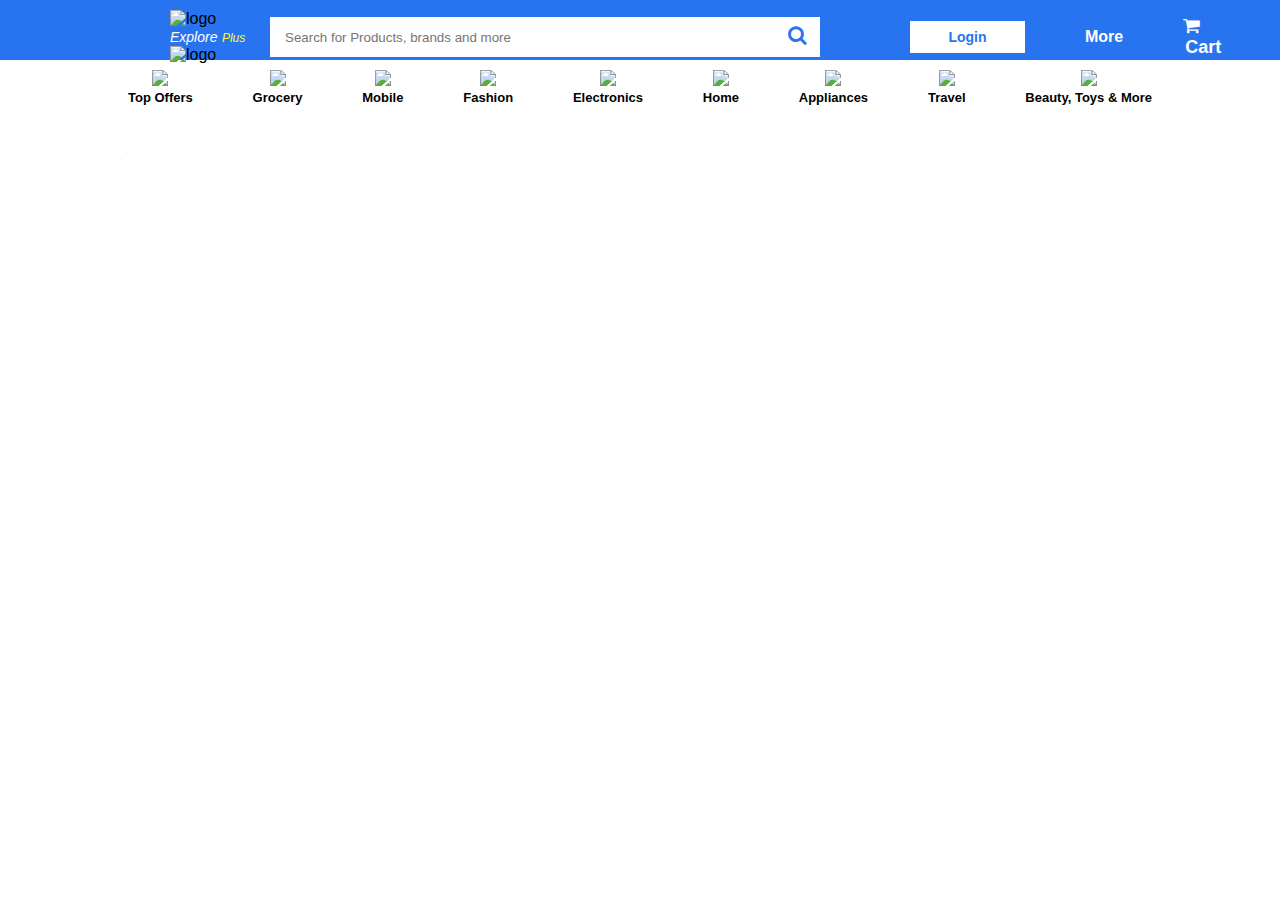
==== Flipkart Dynamic Navbar/index.html @ f901caed "Merge pull request #5 from Aghazjunaid/master" ====
<!DOCTYPE html>
<html lang="en">
<head>
    <meta charset="UTF-8">
    <meta http-equiv="X-UA-Compatible" content="IE=edge">
    <meta name="viewport" content="width=device-width, initial-scale=1.0">
    <title>Flipkart</title>
    <link rel="stylesheet" href="style.css">
    <link rel="stylesheet" href="https://cdnjs.cloudflare.com/ajax/libs/font-awesome/4.7.0/css/font-awesome.min.css">
</head>
<body>
    <div class="navbar">
        <div class="container">
            <div class="logo">
                <img height="20" src="https://static-assets-web.flixcart.com/www/linchpin/fk-cp-zion/img/flipkart-plus_8d85f4.png" alt="logo">
                <div style="width: 90px;">
                    <span style="font-style: italic; font-size: 14px; color: white;">Explore</span>
                    <span style="color: yellow; font-style: italic; font-size: 12px;">Plus</span>
                    <img height="10" src="https://static-assets-web.flixcart.com/www/linchpin/fk-cp-zion/img/plus_aef861.png" alt="logo">
                </div>    
            </div>
            <div class="searchbar">
                <input type="text" placeholder="Search for Products, brands and more">
                <i class="fa fa-search"></i>

            </div>
            <div class="btns">
                <input type="button" value="Login">
                <div style="color:white; font-weight:bold; margin: 0 30px">More</div>
                <div class="cart">
                    <i class="fa fa-shopping-cart"></i>
                    <span style="margin-left: 2px;">Cart</span>
                </div>
            </div>
        </div>
    </div>
    <div class="navData">
        <div class="navData-container" id="navList">
        </div>
    </div>
</body>
</html>
<script src="main.js"></script>
---- Flipkart Dynamic Navbar/style.css ----
*{
    margin: 0;
    padding: 0;
    box-sizing: border-box;
    font-family: Roboto,Arial,sans-serif;
}
.navbar{
    width: 100%;
    height: 60px;
    background-color: #2874f0;
}
.container{
    width: 75%;
    margin: 0 auto;
    display: flex;
    align-items: center;
}
.logo{
    padding: 10px;
    word-spacing: 0;
}
.searchbar{
    position: relative;
}
.searchbar input{
    width: 550px;
    height: 40px;
    outline: none;
    border: none;
    padding: 0 40px 0 15px;
}
.searchbar i{
    position: absolute;
    color: #2874f0;
    right: 13px;
    font-size: 20px;
    top: 8px;
}
.btns{
    display: flex;
    align-items: center;
    margin-left: 60px;
}
.btns input{
    margin: 0 30px;
    width: 130px;
    height: 32px;
    outline: none;
    border: none;
    color: #2874f0;
    background-color: white;
    font-size: 14px;
    font-weight: bold;
}
.cart{
    margin: 0 30px;
    color: white;
    font-size: 18px;
    font-weight: bold;
}

.navData{
    background-color: white;
    height: 60px;
}
.navData-container{
    width: 80%;
    margin: 0 auto;
    display: flex;
    justify-content: space-between;
    margin-top: 10px;
    text-align: center;
}
.navData-container div img{
    height: 75px;
}
.navData-container div div{
    font-size: 13px;
    font-weight: bold;
}
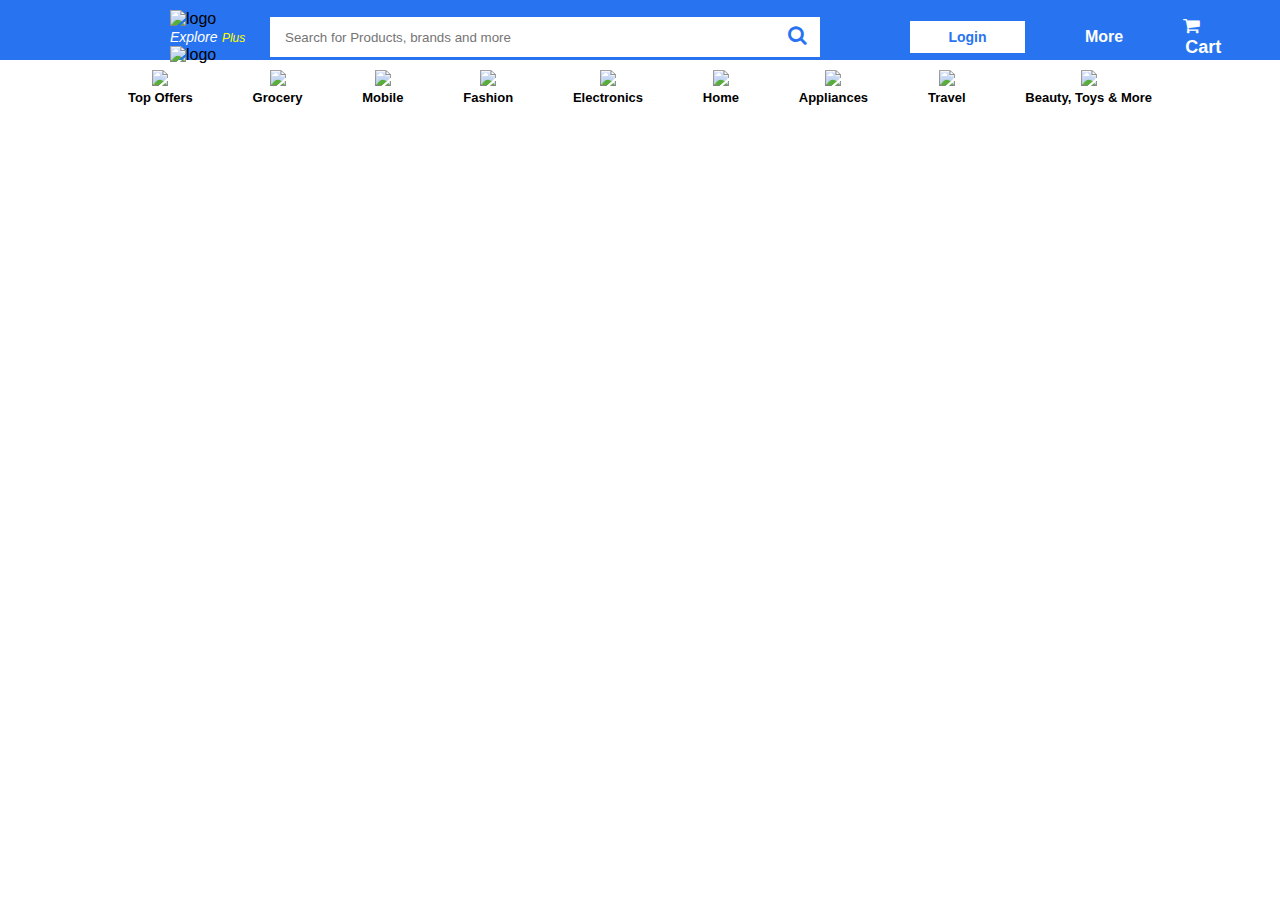
==== commit c396c2b1: "Merge pull request #6 from Aghazjunaid/master" ====
--- a/Flipkart Dynamic Navbar/index.html
+++ b/Flipkart Dynamic Navbar/index.html
@@ -22,11 +22,19 @@
             <div class="searchbar">
                 <input type="text" placeholder="Search for Products, brands and more">
                 <i class="fa fa-search"></i>
-
             </div>
             <div class="btns">
                 <input type="button" value="Login">
-                <div style="color:white; font-weight:bold; margin: 0 30px">More</div>
+                <div class="more-dropdown">
+                    <div class="dropbtn">More</div>
+                    <div class="dropdown-content">
+                        <a href="#">Notification Preferences</a>
+                        <a href="#">Sell On Flipkart</a>
+                        <a href="#">24x7 Customer Care</a>
+                        <a href="#">Advertise</a>
+                        <a href="#">Download App</a>
+                    </div>
+                </div>
                 <div class="cart">
                     <i class="fa fa-shopping-cart"></i>
                     <span style="margin-left: 2px;">Cart</span>
--- a/Flipkart Dynamic Navbar/style.css
+++ b/Flipkart Dynamic Navbar/style.css
@@ -41,6 +41,45 @@
     align-items: center;
     margin-left: 60px;
 }
+.dropbtn {
+    color:white; 
+    font-weight:bold;
+    margin: 0 30px;
+    cursor: pointer;
+  }
+  
+  .more-dropdown {
+    position: relative;
+    display: inline-block;
+  }
+  
+  .dropdown-content {
+    display: none;
+    position: absolute;
+    background-color: #f9f9f9;
+    min-width: 160px;
+    box-shadow: 0px 8px 16px 0px rgba(0,0,0,0.2);
+    z-index: 1;
+    top: 38px;
+  }
+  
+  .dropdown-content a {
+    width: 250px;
+    color: black;
+    padding: 12px 16px;
+    text-decoration: none;
+    display: block;
+    font-size: 14px;
+    line-height: 18px;
+    font-weight: 400;
+  }
+  
+  .dropdown-content a:hover {background-color: #f1f1f1}
+  
+  .more-dropdown:hover .dropdown-content {
+    display: block;
+  }
+
 .btns input{
     margin: 0 30px;
     width: 130px;
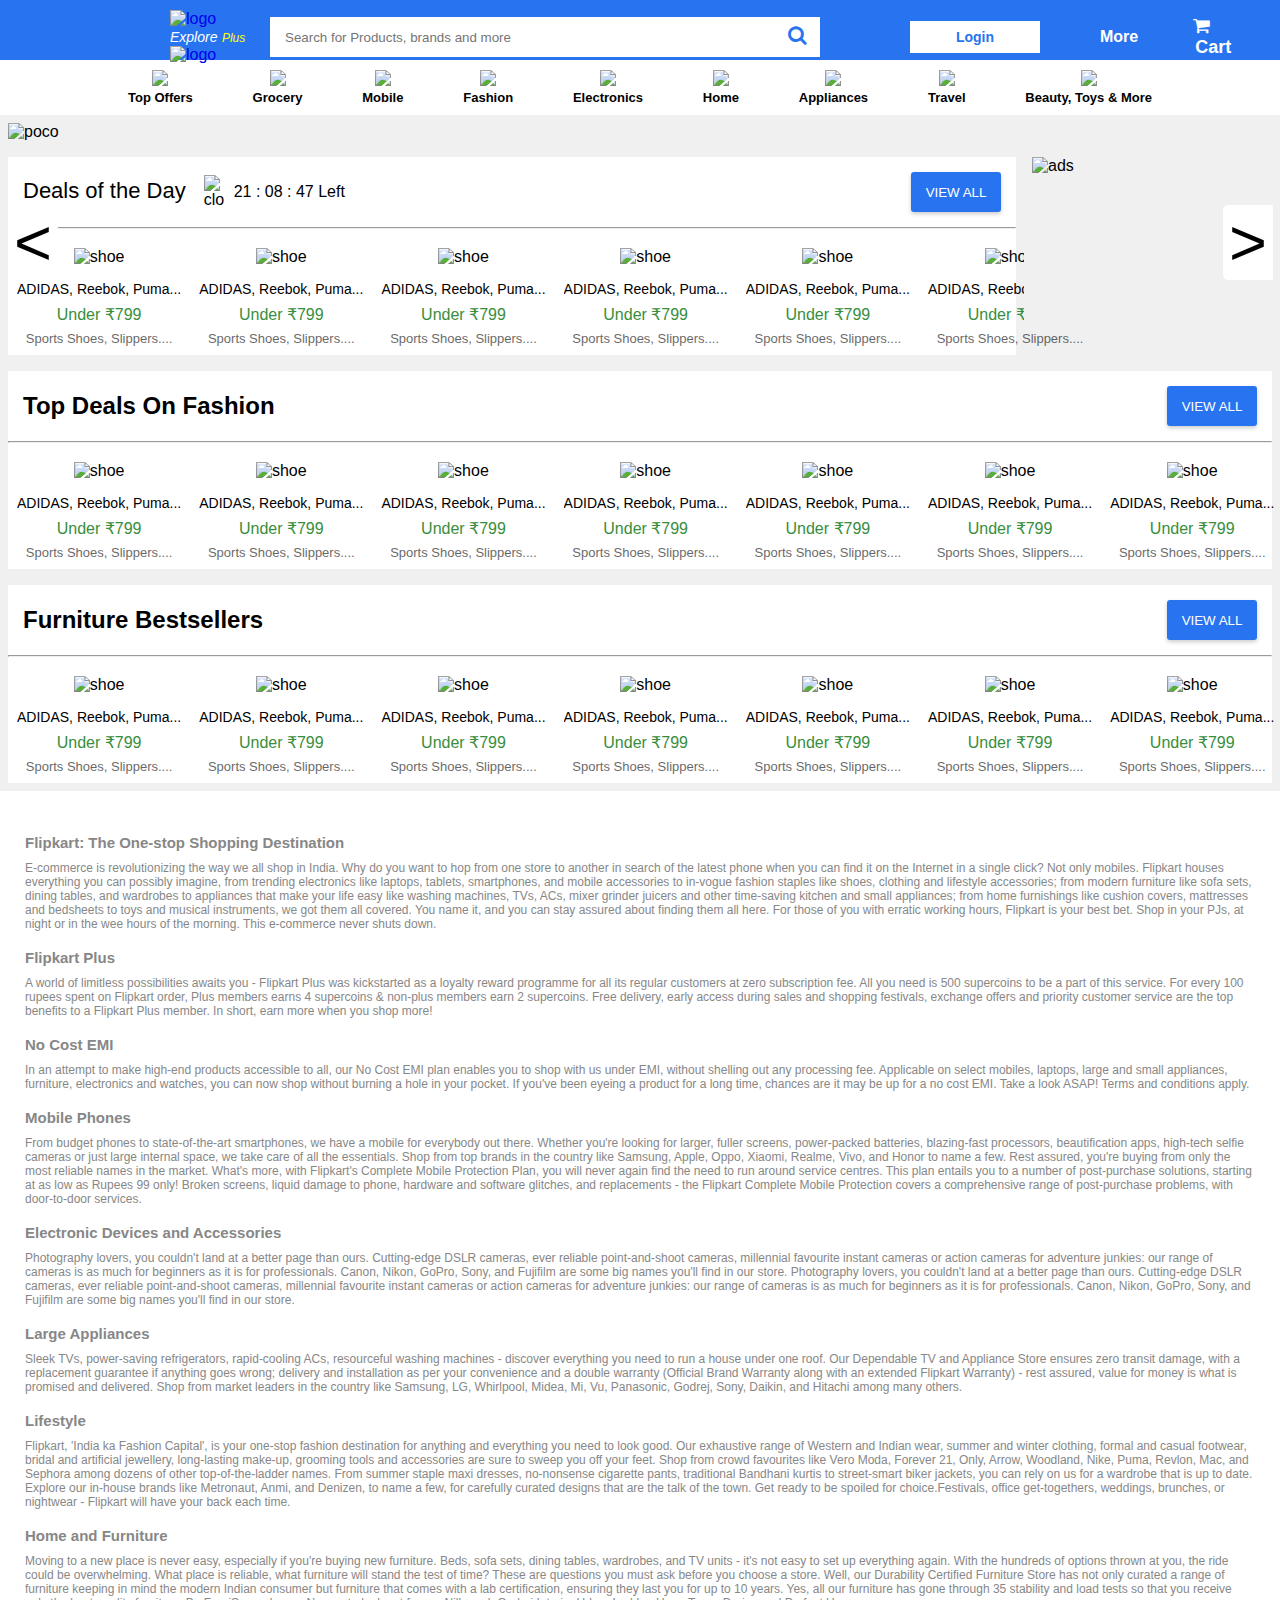
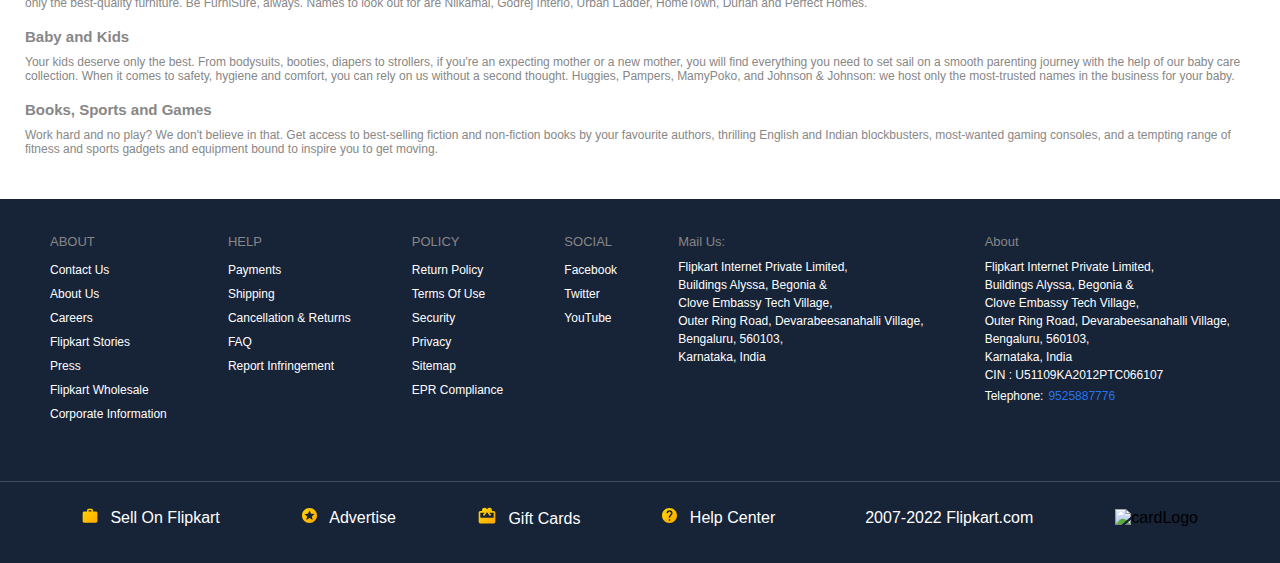
==== commit a9eb207f: "Merge pull request #11 from Aghazjunaid/master" ====
--- a/Flipkart Dynamic Navbar/index.html
+++ b/Flipkart Dynamic Navbar/index.html
@@ -11,13 +11,25 @@
 <body>
     <div class="navbar">
         <div class="container">
-            <div class="logo">
-                <img height="20" src="https://static-assets-web.flixcart.com/www/linchpin/fk-cp-zion/img/flipkart-plus_8d85f4.png" alt="logo">
-                <div style="width: 90px;">
-                    <span style="font-style: italic; font-size: 14px; color: white;">Explore</span>
-                    <span style="color: yellow; font-style: italic; font-size: 12px;">Plus</span>
-                    <img height="10" src="https://static-assets-web.flixcart.com/www/linchpin/fk-cp-zion/img/plus_aef861.png" alt="logo">
-                </div>    
+            <div class="mobile-icons">
+                <div class="mobile-icons-left">
+                    <i class="fa fa-bars"></i>
+                    <div class="logo">
+                        <a href="/">
+                            <img height="20" src="https://static-assets-web.flixcart.com/www/linchpin/fk-cp-zion/img/flipkart-plus_8d85f4.png" alt="logo">
+                            <div style="width: 90px;">
+                                <span style="font-style: italic; font-size: 14px; color: white;">Explore</span>
+                                <span style="color: yellow; font-style: italic; font-size: 12px;">Plus</span>
+                                <img height="10" src="https://static-assets-web.flixcart.com/www/linchpin/fk-cp-zion/img/plus_aef861.png" alt="logo">
+                            </div> 
+                        </a>   
+                    </div>
+                </div>
+                <div class="mobile-icons-right">
+                    <img src="[data-uri]" >
+                    <i class="fa fa-shopping-cart"></i>
+                    <span>Login</span>
+                </div>
             </div>
             <div class="searchbar">
                 <input type="text" placeholder="Search for Products, brands and more">
@@ -42,10 +54,331 @@
             </div>
         </div>
     </div>
+    
     <div class="navData">
         <div class="navData-container" id="navList">
         </div>
     </div>
+
+    <div class="carousel">
+        <img src="https://rukminim1.flixcart.com/flap/3376/560/image/ae9966569097a8b7.jpg?q=50", alt="poco">
+        <div class="carousel-left-symbol">&#60</div>
+        <div class="carousel-right-symbol">&#62</div>
+    </div>
+
+    <div class="deals">
+        <div class="footwear" style="width: 80%;">
+            <div class="footwear-header">
+                <div class="footwear-header-clock">
+                    <h2 style="font-size: 22px;
+                        line-height: 32px;
+                        display: inline-block;
+                        font-weight: 500;">Deals of the Day
+                    </h2>
+                    <div class="clock">
+                        <img width="20" src="https://static-assets-web.flixcart.com/www/linchpin/fk-cp-zion/img/timer_a73398.svg" alt="clock">
+                        <span>21 : 08 : 47 Left</span>
+                    </div>
+                </div>
+                <input type="button" value="VIEW ALL">
+            </div>
+            <hr>
+            <div class="footwear-cards">
+                <div class="footwear-Card-design">
+                    <img src="/assets/images/med-blk-c-medellin-original-imaf22pgyd8w5krp.jpeg" alt="shoe">
+                    <div class="title">ADIDAS, Reebok, Puma...</div>
+                    <div class="price">Under ₹799</div>
+                    <div class="category">Sports Shoes, Slippers....</div>
+                </div>
+                <div class="footwear-Card-design">
+                    <img src="https://rukminim1.flixcart.com/image/150/150/k4ss2a80/sari/t/v/x/free-sgkhy-1002-sangam-prints-original-imafnhtzqvgyzh7p.jpeg?q=70" alt="shoe">
+                    <div class="title">ADIDAS, Reebok, Puma...</div>
+                    <div class="price">Under ₹799</div>
+                    <div class="category">Sports Shoes, Slippers....</div>
+                </div>
+                <div class="footwear-Card-design">
+                    <img src="https://rukminim1.flixcart.com/image/150/150/kmwcuq80/shoe/w/u/s/7-444-gry-org-bruton-orange-original-imagfp7fzz5ftzfc.jpeg?q=70" alt="shoe">
+                    <div class="title">ADIDAS, Reebok, Puma...</div>
+                    <div class="price">Under ₹799</div>
+                    <div class="category">Sports Shoes, Slippers....</div>
+                </div>
+                <div class="footwear-Card-design">
+                    <img src="https://rukminim1.flixcart.com/image/150/150/kxdl3m80/doll-doll-house/2/u/v/afro-sweatshirt-barbie-original-imag9ugjdezrfqst.jpeg?q=70" alt="shoe">
+                    <div class="title">ADIDAS, Reebok, Puma...</div>
+                    <div class="price">Under ₹799</div>
+                    <div class="category">Sports Shoes, Slippers....</div>
+                </div>
+                <div class="footwear-Card-design">
+                    <img src="https://rukminim1.flixcart.com/image/150/150/kmuxevk0/coffee/f/m/b/400-xtra-instant-coffee-pouch-continental-coffee-original-imagfnuhhcscepf8.jpeg?q=70" alt="shoe">
+                    <div class="title">ADIDAS, Reebok, Puma...</div>
+                    <div class="price">Under ₹799</div>
+                    <div class="category">Sports Shoes, Slippers....</div>
+                </div>
+                <div class="footwear-Card-design">
+                    <img src="https://rukminim1.flixcart.com/flap/150/150/image/96517547b56f8c6f.jpg?q=70" alt="shoe">
+                    <div class="title">ADIDAS, Reebok, Puma...</div>
+                    <div class="price">Under ₹799</div>
+                    <div class="category">Sports Shoes, Slippers....</div>
+                </div>
+            </div>
+        </div>
+        <div class="ad" style="background-color: #f0f0f0; width: 20%;">
+            <img src="https://rukminim1.flixcart.com/flap/464/708/image/28d7b7990028c9bf.jpg?q=70" alt="ads">
+        </div>
+    </div>
+    
+    <div class="footwear">
+        <div class="footwear-header">
+            <h2>Top Deals On Fashion</h2>
+            <input type="button" value="VIEW ALL">
+        </div>
+        <hr>
+        <div class="footwear-cards">
+            <div class="footwear-Card-design">
+                <img src="https://rukminim1.flixcart.com/image/150/150/ktszgy80/sandal/q/q/p/11-382996-11-puma-quarry-dark-shadow-limepunch-original-imag72gqakcgfrv9.jpeg?q=70" alt="shoe">
+                <div class="title">ADIDAS, Reebok, Puma...</div>
+                <div class="price">Under ₹799</div>
+                <div class="category">Sports Shoes, Slippers....</div>
+            </div>
+            <div class="footwear-Card-design">
+                <img src="https://rukminim1.flixcart.com/image/150/150/krxtrww0/shoe/3/b/o/10-sx0677g-sparx-turkeyblueblack-original-imag5mcfzuvssh8y.jpeg?q=70" alt="shoe">
+                <div class="title">ADIDAS, Reebok, Puma...</div>
+                <div class="price">Under ₹799</div>
+                <div class="category">Sports Shoes, Slippers....</div>
+            </div>
+            <div class="footwear-Card-design">
+                <img src="https://rukminim1.flixcart.com/image/150/150/k5lcvbk0/backpack/z/t/s/boho-with-rain-cover-blue-casual-backpack-23l-bpboh1rblu-original-imafz8f66gvawsgf.jpeg?q=70" alt="shoe">
+                <div class="title">ADIDAS, Reebok, Puma...</div>
+                <div class="price">Under ₹799</div>
+                <div class="category">Sports Shoes, Slippers....</div>
+            </div>
+            <div class="footwear-Card-design">
+                <img src="https://rukminim1.flixcart.com/image/150/150/knqd3m80/slipper-flip-flop/b/j/u/11-ci8800-301nike-nike-sequoia-white-black-original-imag2ccexqm38kdh.jpeg?q=70" alt="shoe">
+                <div class="title">ADIDAS, Reebok, Puma...</div>
+                <div class="price">Under ₹799</div>
+                <div class="category">Sports Shoes, Slippers....</div>
+            </div>
+            <div class="footwear-Card-design">
+                <img src="https://rukminim1.flixcart.com/image/150/150/k0plpjk0/laptop-bag/g/v/w/13-3-inch-laptop-sleeve-bag-with-shoulder-strap-handle-grey-original-imafgd7mhb5wqwyp.jpeg?q=70" alt="shoe">
+                <div class="title">ADIDAS, Reebok, Puma...</div>
+                <div class="price">Under ₹799</div>
+                <div class="category">Sports Shoes, Slippers....</div>
+            </div>
+            <div class="footwear-Card-design">
+                <img src="https://rukminim1.flixcart.com/image/150/150/k6fd47k0/shoe/g/u/p/cd0188-005-13-nike-black-white-chile-red-glass-blue-original-imafzvwzhchqphte.jpeg?q=70" alt="shoe">
+                <div class="title">ADIDAS, Reebok, Puma...</div>
+                <div class="price">Under ₹799</div>
+                <div class="category">Sports Shoes, Slippers....</div>
+            </div>
+            <div class="footwear-Card-design">
+                <img src="https://rukminim1.flixcart.com/image/150/150/klv7ekw0/shoe/g/z/j/7-642-loafers-90-kzaara-mehandi-original-imagywbkemjkgapz.jpeg?q=70" alt="shoe">
+                <div class="title">ADIDAS, Reebok, Puma...</div>
+                <div class="price">Under ₹799</div>
+                <div class="category">Sports Shoes, Slippers....</div>
+            </div>
+        </div>
+    </div>
+
+    <div class="footwear">
+        <div class="footwear-header">
+            <h2>Furniture Bestsellers</h2>
+            <input type="button" value="VIEW ALL">
+        </div>
+        <hr>
+        <div class="footwear-cards">
+            <div class="footwear-Card-design">
+                <img src="https://rukminim1.flixcart.com/image/150/150/ke7ff680/hammock-swing/j/f/u/q3-jkaf-y3l0-furniture-kart-original-imafux96kpy7grch.jpeg?q=70" alt="shoe">
+                <div class="title">ADIDAS, Reebok, Puma...</div>
+                <div class="price">Under ₹799</div>
+                <div class="category">Sports Shoes, Slippers....</div>
+            </div>
+            <div class="footwear-Card-design">
+                <img src="https://rukminim1.flixcart.com/image/150/150/jfk00i80/inflatable-sofa/d/g/q/pvc-leatherette-2-seater-inflatable-sofa-color-black-wds-original-imaf3j6fzyhywqrq.jpeg?q=70" alt="shoe">
+                <div class="title">ADIDAS, Reebok, Puma...</div>
+                <div class="price">Under ₹799</div>
+                <div class="category">Sports Shoes, Slippers....</div>
+            </div>
+            <div class="footwear-Card-design">
+                <img src="https://rukminim1.flixcart.com/image/150/150/bean-bag/h/v/b/f8-the-furniture-store-xxxl-original-imae65d3wg7qzpkn.jpeg?q=70" alt="shoe">
+                <div class="title">ADIDAS, Reebok, Puma...</div>
+                <div class="price">Under ₹799</div>
+                <div class="category">Sports Shoes, Slippers....</div>
+            </div>
+            <div class="footwear-Card-design">
+                <img src="https://rukminim1.flixcart.com/image/150/150/jffpoy80/office-study-chair/v/v/z/pp-am-5001cb-apex-original-imaf3u8rbr5cdycv.jpeg?q=70" alt="shoe">
+                <div class="title">ADIDAS, Reebok, Puma...</div>
+                <div class="price">Under ₹799</div>
+                <div class="category">Sports Shoes, Slippers....</div>
+            </div>
+            <div class="footwear-Card-design">
+                <img src="https://rukminim1.flixcart.com/image/150/150/jlqwpe80-1/tv-entertainment-unit/d/t/f/particle-board-holland-tv-unit-black-forzza-black-original-imaf8t5ybywcdtys.jpeg?q=70" alt="shoe">
+                <div class="title">ADIDAS, Reebok, Puma...</div>
+                <div class="price">Under ₹799</div>
+                <div class="category">Sports Shoes, Slippers....</div>
+            </div>
+            <div class="footwear-Card-design">
+                <img src="https://rukminim1.flixcart.com/image/150/150/jgcktjk0/sofa-set/z/b/u/grey-jute-nanoblkgr311-3-1-1-bharat-lifestyle-black-grey-original-imaf4myfta6nhkuh.jpeg?q=70" alt="shoe">
+                <div class="title">ADIDAS, Reebok, Puma...</div>
+                <div class="price">Under ₹799</div>
+                <div class="category">Sports Shoes, Slippers....</div>
+            </div>
+            <div class="footwear-Card-design">
+                <img src="https://rukminim1.flixcart.com/image/150/150/kekadu80/hammock-swing/d/t/k/fc-sj-01-furniture-kart-original-imafv7bh7v349hhh.jpeg?q=70" alt="shoe">
+                <div class="title">ADIDAS, Reebok, Puma...</div>
+                <div class="price">Under ₹799</div>
+                <div class="category">Sports Shoes, Slippers....</div>
+            </div>
+        </div>
+    </div>
+
+    <section class="details">
+        <div class="details-body">
+            <h2 class="details-title">Flipkart: The One-stop Shopping Destination</h2>
+            <p class="details-paragraph">E-commerce is revolutionizing the way we all shop in India. Why do you want to hop from one store to another in 
+                search of the latest phone when you can find it on the Internet in a single click? Not only mobiles. Flipkart houses everything you can 
+                possibly imagine, from trending electronics like laptops, tablets, smartphones, and mobile accessories to in-vogue fashion staples like shoes, 
+                clothing and lifestyle accessories; from modern furniture like sofa sets, dining tables, and wardrobes to appliances that make your life
+                 easy like washing machines, TVs, ACs, mixer grinder juicers and other time-saving kitchen and small appliances; from home furnishings like 
+                 cushion covers, mattresses and bedsheets to toys and musical instruments, we got them all covered. You name it, and you can stay assured 
+                 about finding them all here. For those of you with erratic working hours, 
+                Flipkart is your best bet. Shop in your PJs, at night or in the wee hours of the morning. This e-commerce never shuts down.</p>
+        </div>
+        <div class="details-body">
+            <h2 class="details-title">Flipkart Plus</h2>
+            <p class="details-paragraph">A world of limitless possibilities awaits you - Flipkart Plus was kickstarted as a loyalty reward programme for all its 
+                regular customers at zero subscription fee. All you need is 500 supercoins to be a part of this service. For every 100 rupees spent on Flipkart order, 
+                Plus members earns 4 supercoins & non-plus members earn 2 supercoins. Free delivery, early access during sales and shopping festivals, 
+                exchange offers and priority customer service are the top benefits to a Flipkart Plus member. In short, earn more when you shop more!</p>
+        </div>
+        <div class="details-body">
+            <h2 class="details-title">No Cost EMI</h2>
+            <p class="details-paragraph">In an attempt to make high-end products accessible to all, our No Cost EMI plan enables you to shop with us under EMI, 
+                without shelling out any processing fee. Applicable on select mobiles, laptops, large and small appliances, furniture, electronics and watches, 
+                you can now shop without burning a hole in your pocket. If you've been eyeing a product for a long time, chances are it may be up for a no cost EMI. 
+                Take a look ASAP! Terms and conditions apply.
+            </p>
+        </div>
+        <div class="details-body">
+            <h2 class="details-title">Mobile Phones</h2>
+            <p class="details-paragraph">From budget phones to state-of-the-art smartphones, we have a mobile for everybody out there. Whether you're looking for larger, fuller screens, power-packed batteries, blazing-fast processors, beautification apps, high-tech selfie cameras or just large internal space, we take care of all the essentials. Shop from top brands in the country like Samsung, Apple, Oppo, Xiaomi, Realme, Vivo, and Honor to name a few. Rest assured, you're buying from only the most reliable names in the market. What's more, with Flipkart's Complete Mobile Protection Plan, you will never again find the need to run around service centres. This plan entails you to a number of post-purchase solutions, starting at as low as Rupees 99 only! Broken screens, liquid damage to phone, hardware and software glitches, and replacements - the Flipkart Complete Mobile Protection covers a comprehensive range of post-purchase problems, with door-to-door services.</p>
+        </div>
+        <div class="details-body">
+            <h2 class="details-title">Electronic Devices and Accessories</h2>
+            <p class="details-paragraph">Photography lovers, you couldn't land at a better page than ours. Cutting-edge DSLR cameras, ever reliable point-and-shoot cameras, millennial favourite instant cameras or action cameras for adventure junkies: our range of cameras is as much for beginners as it is for professionals. Canon, Nikon, GoPro, Sony, and Fujifilm are some big names you'll find in our store. Photography lovers, you couldn't land at a better page than ours. Cutting-edge DSLR cameras, ever reliable point-and-shoot cameras, millennial favourite instant cameras or action cameras for adventure junkies: our range of cameras is as much for beginners as it is for professionals. Canon, Nikon, GoPro, Sony, and Fujifilm are some big names you'll find in our store.
+            </p>
+        </div>
+        <div class="details-body">
+            <h2 class="details-title">Large Appliances</h2>
+            <p class="details-paragraph">Sleek TVs, power-saving refrigerators, rapid-cooling ACs, resourceful washing machines - discover everything you need to run a house under one roof. Our Dependable TV and Appliance Store ensures zero transit damage, with a replacement guarantee if anything goes wrong; delivery and installation as per your convenience and a double warranty (Official Brand Warranty along with an extended Flipkart Warranty) - rest assured, value for money is what is promised and delivered. Shop from market leaders in the country like Samsung, LG, Whirlpool, Midea, Mi, Vu, Panasonic, Godrej, Sony, Daikin, and Hitachi among many others.
+            </p>
+        </div>
+        <div class="details-body">
+            <h2 class="details-title">Lifestyle
+            </h2>
+            <p class="details-paragraph">Flipkart, 'India ka Fashion Capital', is your one-stop fashion destination for anything and everything you need to look good. Our exhaustive range of Western and Indian wear, summer and winter clothing, formal and casual footwear, bridal and artificial jewellery, long-lasting make-up, grooming tools and accessories are sure to sweep you off your feet. Shop from crowd favourites like Vero Moda, Forever 21, Only, Arrow, Woodland, Nike, Puma, Revlon, Mac, and Sephora among dozens of other top-of-the-ladder names. From summer staple maxi dresses, no-nonsense cigarette pants, traditional Bandhani kurtis to street-smart biker jackets, you can rely on us for a wardrobe that is up to date. Explore our in-house brands like Metronaut, Anmi, and Denizen, to name a few, for carefully curated designs that are the talk of the town. Get ready to be spoiled for choice.Festivals, office get-togethers, weddings, brunches, or nightwear - Flipkart will have your back each time.
+            </p>
+        </div>
+        <div class="details-body">
+            <h2 class="details-title">Home and Furniture
+            </h2>
+            <p class="details-paragraph">Moving to a new place is never easy, especially if you're buying new furniture. Beds, sofa sets, dining tables, wardrobes, and TV units - it's not easy to set up everything again. With the hundreds of options thrown at you, the ride could be overwhelming. What place is reliable, what furniture will stand the test of time? These are questions you must ask before you choose a store. Well, our Durability Certified Furniture Store has not only curated a range of furniture keeping in mind the modern Indian consumer but furniture that comes with a lab certification, ensuring they last you for up to 10 years. Yes, all our furniture has gone through 35 stability and load tests so that you receive only the best-quality furniture. Be FurniSure, always. Names to look out for are Nilkamal, Godrej Interio, Urban Ladder, HomeTown, Durian and Perfect Homes.
+            </p>
+        </div>
+        <div class="details-body">
+            <h2 class="details-title">Baby and Kids
+            </h2>
+            <p class="details-paragraph">Your kids deserve only the best. From bodysuits, booties, diapers to strollers, if you're an expecting mother or a new mother, you will find everything you need to set sail on a smooth parenting journey with the help of our baby care collection. When it comes to safety, hygiene and comfort, you can rely on us without a second thought. Huggies, Pampers, MamyPoko, and Johnson & Johnson: we host only the most-trusted names in the business for your baby.
+            </p>
+        </div>
+        <div class="details-body">
+            <h2 class="details-title">Books, Sports and Games
+            </h2>
+            <p class="details-paragraph">Work hard and no play? We don't believe in that. Get access to best-selling fiction and non-fiction books by your favourite authors, thrilling English and Indian blockbusters, most-wanted gaming consoles, and a tempting range of fitness and sports gadgets and equipment bound to inspire you to get moving.
+            </p>
+        </div>
+    </section>
+
+    <footer>
+        <div class="upper-footer">
+            <div class="upper-footer-section">
+                <div>ABOUT</div>
+                <a href="" class="">Contact Us</a>
+                <a href="" class="">About Us</a>
+                <a href="" class="">Careers</a>
+                <a href="" class="">Flipkart Stories</a>
+                <a href="" class="">Press</a>
+                <a href="" class="">Flipkart Wholesale</a>
+                <a href="" class="">Corporate Information</a>
+            </div>
+            <div class="upper-footer-section">
+                <div>HELP</div>
+                <a href="" class="">Payments</a>
+                <a href="" class="">Shipping</a>
+                <a href="" class="">Cancellation & Returns</a>
+                <a href="" class="">FAQ</a>
+                <a href="" class="">Report Infringement</a>
+            </div>
+            <div class="upper-footer-section">
+                <div>POLICY</div>
+                <a href="" class="">Return Policy</a>
+                <a href="" class="">Terms Of Use</a>
+                <a href="" class="">Security</a>
+                <a href="" class="">Privacy</a>
+                <a href="" class="">Sitemap</a>
+                <a href="" class="">EPR Compliance</a>
+            </div>
+            <div class="upper-footer-section">
+                <div>SOCIAL</div>
+                <a href="" class="">Facebook</a>
+                <a href="" class="">Twitter</a>
+                <a href="" class="">YouTube</a>
+            </div>
+            <div class="upper-footer-section">
+                <div>Mail Us:</div>
+                <p>Flipkart Internet Private Limited, </p>
+                <p>Buildings Alyssa, Begonia &</p>
+                <p> Clove Embassy Tech Village, </p>
+                <p> Outer Ring Road, Devarabeesanahalli Village, </p>
+                <p> Bengaluru, 560103, </p>
+                <p> Karnataka, India</p>
+            </div>
+            <div class="upper-footer-section">
+                <div>About</div>
+                <p>Flipkart Internet Private Limited, </p>
+                <p> Buildings Alyssa, Begonia & </p>
+                <p> Clove Embassy Tech Village, </p>
+                <p> Outer Ring Road, Devarabeesanahalli Village, </p>
+                <p> Bengaluru, 560103, </p>
+                <p> Karnataka, India </p>
+                <p> CIN : U51109KA2012PTC066107 </p>
+                <p class="telephone"> Telephone: <a href="">9525887776</a></p>
+            </div>
+        </div>
+        <div class="lower-footer">
+            <div>
+                <img src="[data-uri]" alt="">
+                <a href="">Sell On Flipkart</a>
+            </div>
+            <div>
+                <img src="[data-uri]" alt="">
+                <a href="">Advertise</a>
+            </div>
+            <div>
+                <img src="[data-uri]" alt="">
+                <a href="">Gift Cards</a>
+            </div>
+            <div>
+                <img src="[data-uri]" alt="">
+                <a href="">Help Center</a>
+            </div>
+            <div>
+                <a href="">2007-2022 Flipkart.com</a>
+            </div>
+            <div>
+                <img src="/assets/images/payment-method_69e7ec.svg" alt="cardLogo">
+            </div>
+        </div>
+    </footer>
 </body>
 </html>
 <script src="main.js"></script>--- a/Flipkart Dynamic Navbar/style.css
+++ b/Flipkart Dynamic Navbar/style.css
@@ -3,6 +3,7 @@
     padding: 0;
     box-sizing: border-box;
     font-family: Roboto,Arial,sans-serif;
+    text-decoration: none;
 }
 .navbar{
     width: 100%;
@@ -18,6 +19,12 @@
 .logo{
     padding: 10px;
     word-spacing: 0;
+}
+.mobile-icons-left i{
+    display: none;
+}
+.mobile-icons-right{
+    display: none;
 }
 .searchbar{
     position: relative;
@@ -60,7 +67,7 @@
     min-width: 160px;
     box-shadow: 0px 8px 16px 0px rgba(0,0,0,0.2);
     z-index: 1;
-    top: 38px;
+    /* top: 38px; */
   }
   
   .dropdown-content a {
@@ -92,23 +99,34 @@
     font-weight: bold;
 }
 .cart{
-    margin: 0 30px;
+    margin: 0 25px;
     color: white;
     font-size: 18px;
     font-weight: bold;
+    width: 60px;
+
 }
 
 .navData{
-    background-color: white;
-    height: 60px;
+    width: 100%;
+    background-color: white;
+    margin-bottom: 10px;
 }
 .navData-container{
     width: 80%;
     margin: 0 auto;
     display: flex;
     justify-content: space-between;
+    flex-wrap: wrap;
     margin-top: 10px;
     text-align: center;
+}
+.navData-container a{
+    text-decoration: none;
+    color: inherit;
+}
+.navData-container a:hover{
+    color: #2874f0;
 }
 .navData-container div img{
     height: 75px;
@@ -116,4 +134,326 @@
 .navData-container div div{
     font-size: 13px;
     font-weight: bold;
-}+}
+
+/* Carousel CSS */
+.carousel{
+    padding: 8px;
+    background-color: #f0f0f0;
+    position: relative;
+}
+.carousel img{
+    width: 100%;
+    cursor: pointer;
+}
+.carousel-left-symbol{
+    position: absolute;
+    width: 50px;
+    height: 75px;
+    background-color: white;
+    top: 90px;
+    border-radius: 0 5px 5px 0;
+    text-align: center;
+    font-size: 65px;
+    cursor: default;
+}
+
+.carousel-right-symbol{
+    position: absolute;
+    width: 50px;
+    height: 75px;
+    background-color: white;
+    top: 90px;
+    right: 7px;
+    cursor: default;
+    text-align: center;
+    font-size: 65px;
+    border-radius: 5px 0 0 5px;
+}
+
+/* Footwear CSS */
+.clock{
+    display: flex;
+    margin-left: 18px;
+    align-items: center;
+
+}
+.clock span{
+    margin-left: 10px;
+}
+.footwear-header-clock{
+    display: flex;
+}
+.deals{
+    display: flex;
+}
+.ad img{
+    padding: 8px;
+    height: 350px;
+    width: 100%;
+}
+.footwear{
+    width: 100%;
+    background-color: #f0f0f0;
+    padding: 8px;
+}
+.footwear-header{
+    background-color: white;
+    display: flex;
+    justify-content: space-between;
+    align-items: center;
+    padding: 15px;
+}
+.footwear-header input{
+    background: #2874f0;
+    color: #fff;
+    box-shadow: 0 2px 4px 0 rgb(0 0 0 / 20%);
+    border: none;
+    width: 90px;
+    height: 40px;
+    border-radius: 3px;
+    cursor: pointer;
+}
+.footwear-cards{
+    padding-top: 10px;
+    display: flex;
+    cursor: pointer;
+    justify-content: space-between;
+    background-color: white;
+}
+.footwear-Card-design{
+    text-align: center;
+    padding: 9px;
+}
+.footwear-Card-design img{
+    height: 150px;
+    width: 150px;
+    object-fit: contain;
+}
+
+/* .footwear-Card-design img:hover{
+    height: 150px;
+    width: 155px;
+    object-fit: contain;
+} */
+
+.title{
+    font-size: 14px;
+    font-weight: 500;
+    margin-top: 15px;
+    white-space: nowrap;
+    overflow: hidden;
+    text-overflow: ellipsis;
+}
+.price{
+    white-space: nowrap;
+    overflow: hidden;
+    text-overflow: ellipsis;
+    color: #388e3c;
+    padding-top: 8px;
+}
+.category{
+    opacity: .6;
+    font-size: 13px;
+    padding-top: 7px;
+}
+
+.details{
+    width: 100%;
+    padding: 25px;
+    text-align: left;
+    color: #878787;
+}
+.details-body{
+    margin: 18px 0;
+
+}
+.details-title{
+    font-size: 15px;
+    margin-bottom: 10px;
+}
+.details-paragraph{
+    font-size: 12px;
+}
+footer{
+    background-color: #172337;
+}
+.upper-footer{
+    padding: 35px 50px;
+    display: flex;
+    justify-content: space-between;
+    flex-wrap: wrap;
+}
+.upper-footer-section{
+    display: flex;
+    flex-direction: column;
+    text-align: left;
+    margin-bottom: 10px;
+}
+.upper-footer-section div{
+    color: #878787;
+    font-size: 13px;
+    font-weight: 400;
+    margin-bottom: 9px;
+}
+.upper-footer-section a{
+    line-height: 2;
+    font-size: 13px;
+    font-weight: 500;
+    color: #fff;
+    display: block;
+    font-weight: 400;
+    font-size: 12px;
+}
+.upper-footer-section a:hover{
+    text-decoration: underline;
+    color: #fff;
+}
+.upper-footer-section p{
+    font-size: 12px;
+    color: #fff;
+    line-height: 1.5;
+}
+.telephone{
+    display: flex;
+    align-items: center;
+}
+.telephone a{
+    color: #2874f0;
+    margin-left: 5px;
+}
+.lower-footer{
+    border-top: 1px solid #454d5e;
+    padding: 25px 0;
+    margin-top: 10px;
+    display: flex;
+    justify-content: space-evenly;
+    align-items: center;
+    flex-wrap: wrap;
+}
+.lower-footer div{
+    margin-bottom: 10px;
+}
+.lower-footer div a{
+    color: #fff;
+    margin-left: 8px;
+}
+
+
+
+
+
+
+
+
+@media (max-width:850px){
+    .btns{
+        display: none;
+    }
+    .navbar{
+        height: 120px;
+    }
+    .container{
+        width: 100%;
+        flex-direction: column;
+    }
+    .mobile-icons{
+        display: flex;
+        justify-content: space-between;
+        align-items: center;
+        width: 100%;
+    }
+    .mobile-icons-left i{
+        display: block;
+        color: white;
+        font-size: 20px;
+        margin-right: 5px;
+    }
+    .logo > img{
+        height: 17px !important;
+    }
+    .mobile-icons-right{
+        display: block;
+        color: white;
+        display: flex;
+    gap: 20px;
+    align-items: center;
+    font-size: 20px;
+    }
+    .mobile-icons-right img{
+        width: 15px;
+    }
+    .mobile-icons-right span{
+        color: #eaeaea;
+        margin-right: 15px;
+        font-size: 16px;
+    }
+    .mobile-icons-left{
+        display: flex;
+        align-items: center;
+        margin-left: 15px;
+    }
+    .searchbar{
+        width: 100%;
+        padding: 0 10px;
+    }
+    .searchbar input{
+        width: 100%;
+        padding: 0 5px 0 45px;
+        border-radius: 3px;
+    }
+    .searchbar i{
+        left: 25px;
+        font-size: 18px;
+        color: #b4a7a7;
+    }
+    .navData-container{
+        width: 100%;
+    }
+    
+    
+}
+
+
+@media (min-width:401px) and (max-width:850px){
+    .carousel img{
+        object-fit: cover;
+    }
+    .carousel-left-symbol{
+    width: 24px;
+    height: 37px;
+    top: 53px;
+    font-size: 34px;
+    }
+    
+    .carousel-right-symbol{
+        width: 24px;
+        height: 37px;
+        top: 53px;
+        right: 8px;
+        font-size: 34px;
+    }
+}
+
+@media (max-width: 400px){
+    .carousel img{
+        object-fit: cover;
+    }
+    .carousel-left-symbol{
+        width: 19px;
+        height: 22px;
+        top: 28px;
+        font-size: 20px;
+    }
+    
+    .carousel-right-symbol{
+        width: 19px;
+        height: 22px;
+        top: 28px;
+        right: 8px;
+        font-size: 20px;
+    }
+
+    
+}
+
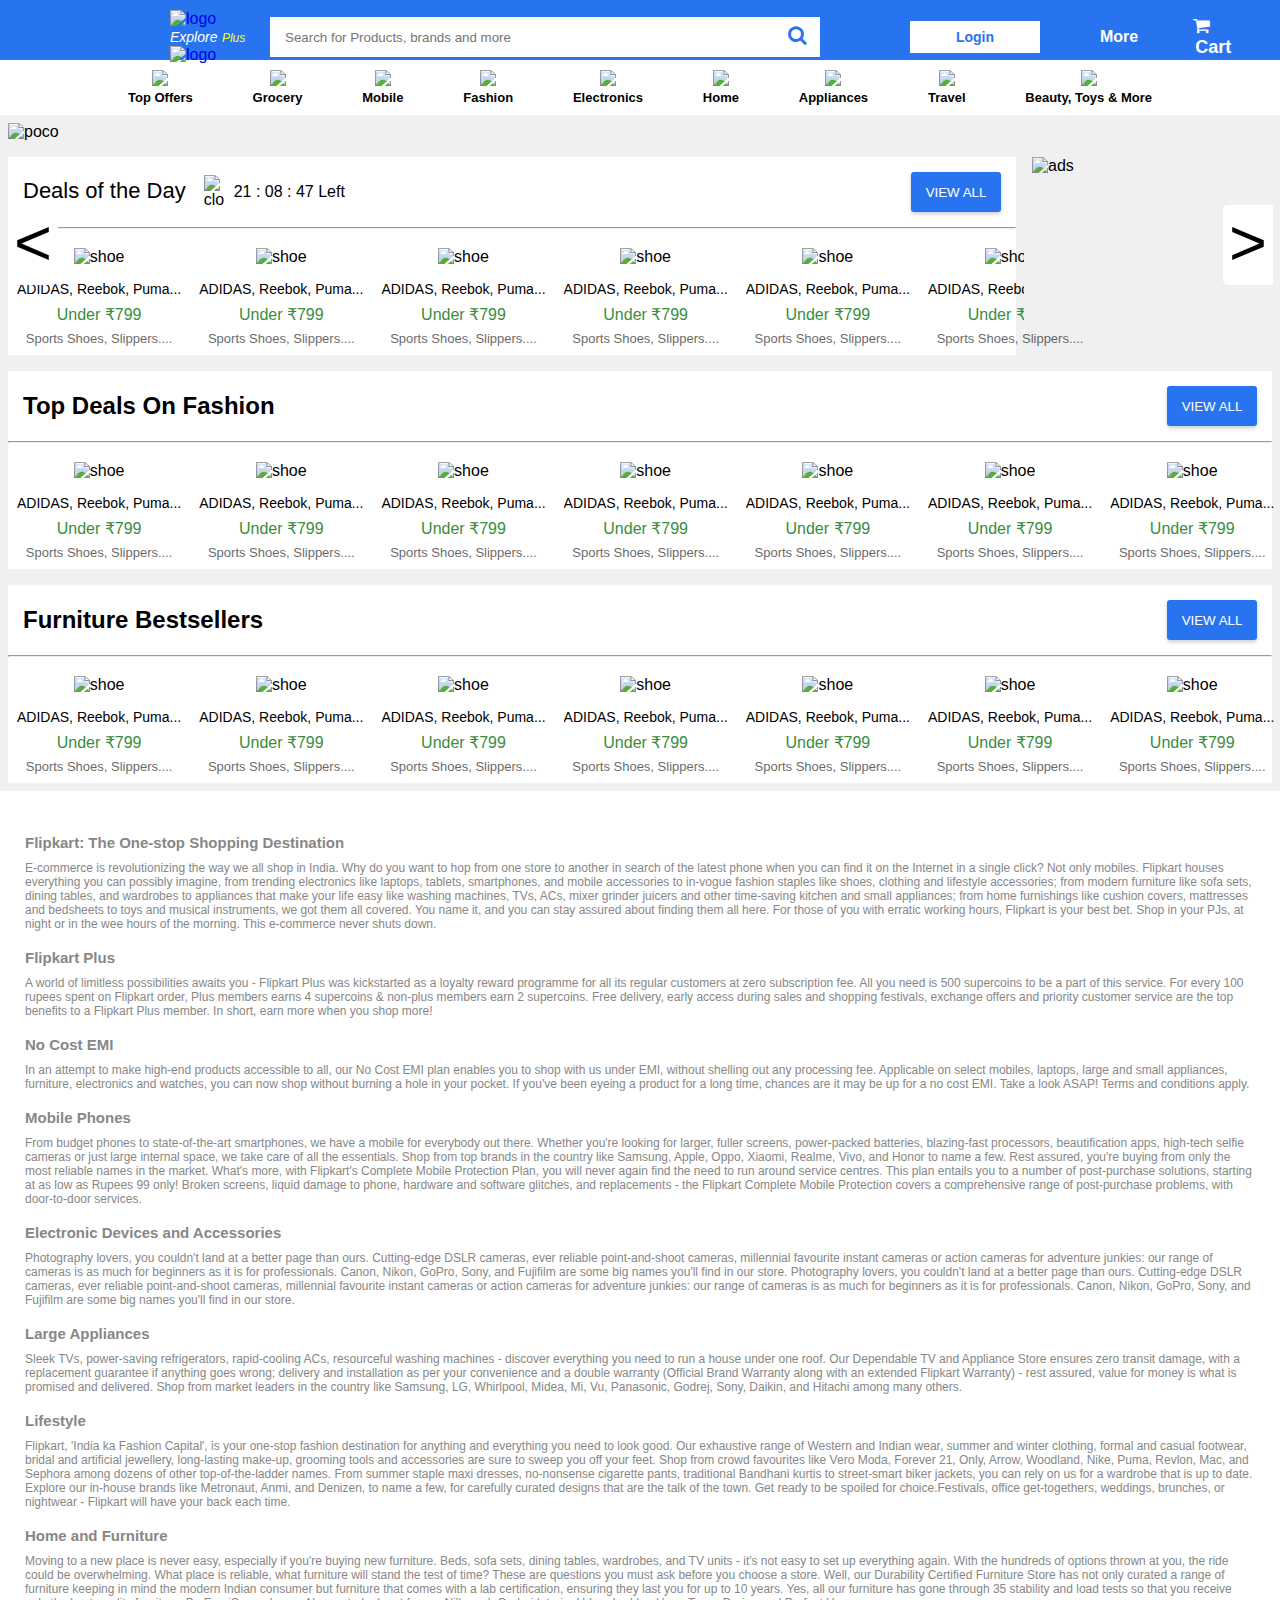
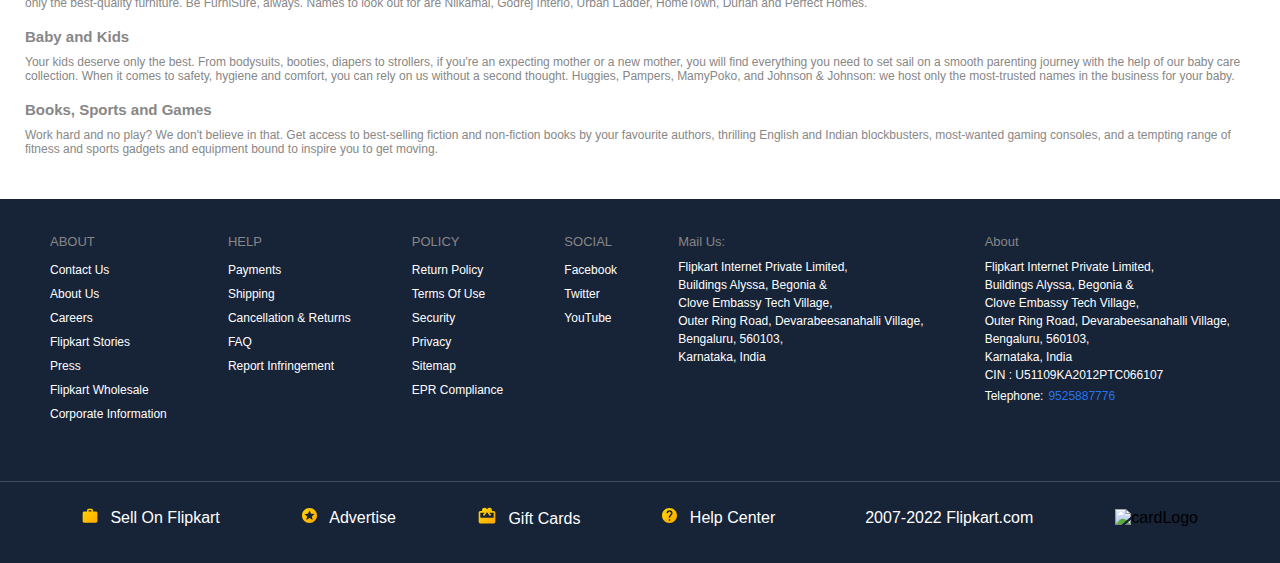
==== commit 6c41419b: "dropdown image added" ====
--- a/Flipkart Dynamic Navbar/index.html
+++ b/Flipkart Dynamic Navbar/index.html
@@ -40,11 +40,26 @@
                 <div class="more-dropdown">
                     <div class="dropbtn">More</div>
                     <div class="dropdown-content">
-                        <a href="#">Notification Preferences</a>
-                        <a href="#">Sell On Flipkart</a>
-                        <a href="#">24x7 Customer Care</a>
-                        <a href="#">Advertise</a>
-                        <a href="#">Download App</a>
+                        <a href="#">
+                            <svg xmlns="http://www.w3.org/2000/svg" width="16" height="14" class="" viewBox="0 0 12 14"><g fill="none" fill-rule="evenodd"><path d="M-4-3h20v20H-4z"></path><path fill="#2874F1" d="M6.17 13.61c-1.183 0-1.922-.723-1.922-1.88H8.09c0 1.157-.74 1.88-1.92 1.88zm4.222-5.028l1.465 1.104v1.07H0v-1.07l1.464-1.104v-2.31h.004c.035-2.54 1.33-4.248 3.447-4.652V.992C4.915.446 5.37 0 5.928 0c.558 0 1.014.446 1.014.992v.628c2.118.404 3.412 2.112 3.446 4.65h.004v2.312z"></path></g></svg>
+                            <span>Notification Preferences</span>
+                        </a>
+                        <a href="#">
+                            <svg xmlns="http://www.w3.org/2000/svg" width="16" height="12" class="" viewBox="0 0 16 14"><g fill="none" fill-rule="evenodd"><path d="M-2-3h20v20H-2V-3zm8.333 4.167h3.334v1.666H6.333V1.167zm0 0h3.334v1.666H6.333V1.167z"></path><path fill="#2874F0" fill-rule="nonzero" d="M6.467 10.067V9.3h-5.36L1.1 12.367c0 .85.682 1.533 1.533 1.533h10.734c.85 0 1.533-.682 1.533-1.533V9.3H9.533v.767H6.467zm7.666-6.9H11.06V1.633L9.526.1H6.459L4.926 1.633v1.534h-3.06c-.843 0-1.533.69-1.533 1.533V7c0 .851.683 1.533 1.534 1.533h4.6V7h3.066v1.533h4.6c.844 0 1.534-.69 1.534-1.533V4.7c0-.843-.69-1.533-1.534-1.533zm-4.6 0H6.467V1.633h3.066v1.534z"></path></g></svg>
+                            <span>Sell On Flipkart</span>
+                        </a>
+                        <a href="#">
+                            <svg xmlns="http://www.w3.org/2000/svg" width="16" height="16" class="" viewBox="0 0 14 17"><g fill="none" fill-rule="evenodd"><path fill="#2874F0" fill-rule="nonzero" d="M12.25.542H1.75c-.833 0-1.5.675-1.5 1.5v10.5c0 .825.667 1.5 1.5 1.5h3L7 16.292l2.25-2.25h3c.825 0 1.5-.675 1.5-1.5v-10.5c0-.825-.675-1.5-1.5-1.5zm-4.5 12h-1.5v-1.5h1.5v1.5zM9.303 6.73l-.676.69c-.54.547-.877.997-.877 2.122h-1.5v-.375c0-.825.338-1.575.877-2.123l.93-.945c.278-.27.443-.646.443-1.058 0-.825-.675-1.5-1.5-1.5s-1.5.675-1.5 1.5H4c0-1.658 1.342-3 3-3s3 1.342 3 3c0 .66-.27 1.26-.697 1.687z"></path></g></svg>
+                            <span>24x7 Customer Care</span>
+                        </a>
+                        <a href="#">
+                            <svg xmlns="http://www.w3.org/2000/svg" width="16" height="14" class="" viewBox="0 0 18 10"><g fill="none" fill-rule="evenodd"><path fill="#2874F0" fill-rule="nonzero" d="M12.333 0l1.91 1.908-4.068 4.067-3.333-3.333L.667 8.825 1.842 10l5-5 3.333 3.333 5.25-5.24L17.333 5V0"></path></g></svg>
+                            <span>Advertise</span>
+                        </a>
+                        <a href="#">
+                            <svg xmlns="http://www.w3.org/2000/svg" width="16" height="14" class="" viewBox="0 0 12 14"><g fill="none" fill-rule="evenodd"><path d="M-4-3h20v20H-4z"></path><path fill="#2874F0" fill-rule="nonzero" d="M12 4.94H8.57V0H3.43v4.94H0l6 5.766 6-5.765zM0 12.354V14h12v-1.647H0z"></path></g></svg>
+                            <span>Download App</span>
+                        </a>
                     </div>
                 </div>
                 <div class="cart">
--- a/Flipkart Dynamic Navbar/style.css
+++ b/Flipkart Dynamic Navbar/style.css
@@ -75,7 +75,9 @@
     color: black;
     padding: 12px 16px;
     text-decoration: none;
-    display: block;
+    display: flex;
+    align-items: center;
+    gap: 10px;
     font-size: 14px;
     line-height: 18px;
     font-weight: 400;
@@ -97,6 +99,7 @@
     background-color: white;
     font-size: 14px;
     font-weight: bold;
+    cursor: pointer;
 }
 .cart{
     margin: 0 25px;
@@ -149,7 +152,7 @@
 .carousel-left-symbol{
     position: absolute;
     width: 50px;
-    height: 75px;
+    height: 80px;
     background-color: white;
     top: 90px;
     border-radius: 0 5px 5px 0;
@@ -161,7 +164,7 @@
 .carousel-right-symbol{
     position: absolute;
     width: 50px;
-    height: 75px;
+    height: 80px;
     background-color: white;
     top: 90px;
     right: 7px;
